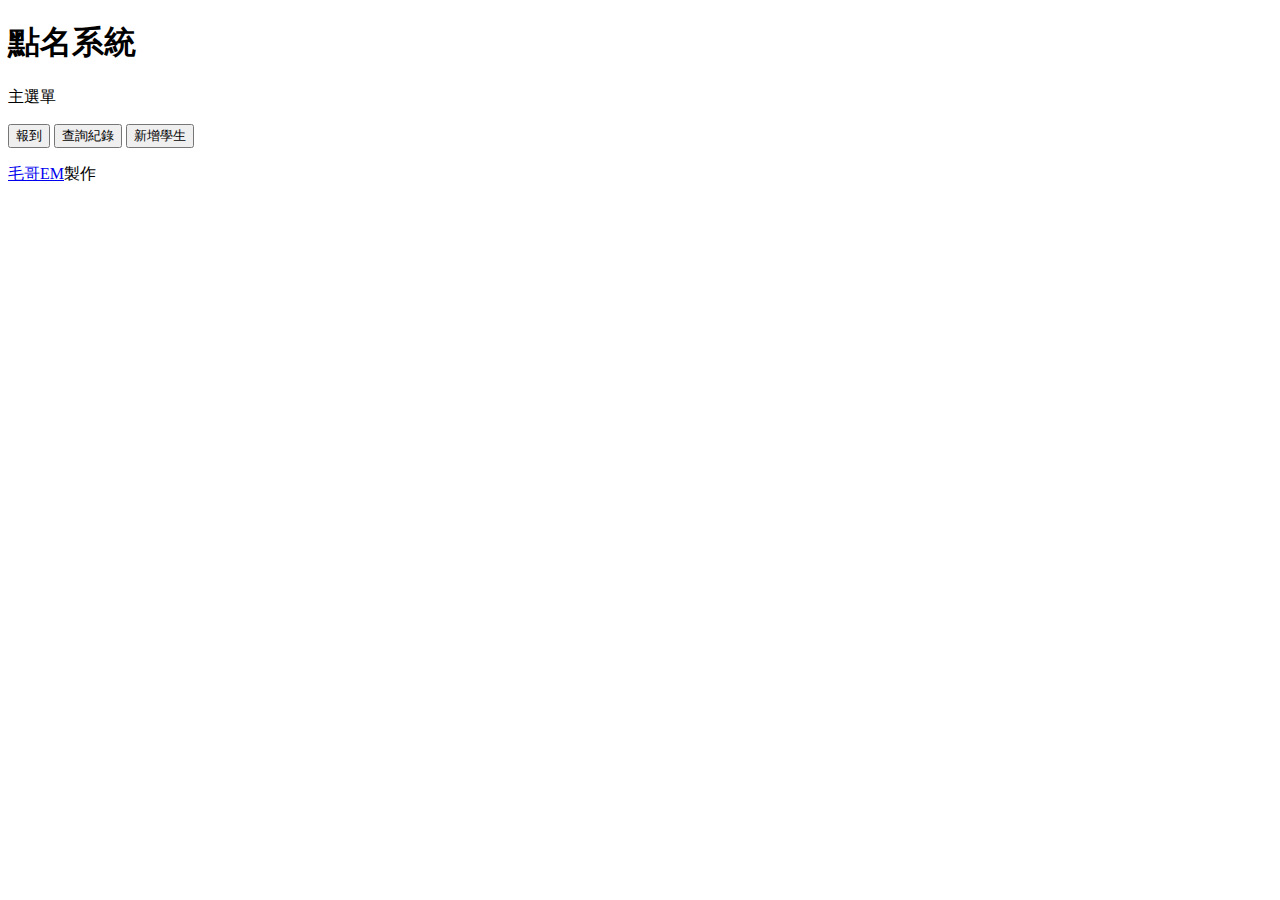
==== index.html @ 192edcb1 "Create index.html" ====
<!DOCTYPE html>
<head>
 <meta charset="utf-8" />
 <title>點名系統</title>
 <!-- 網站資訊 -->
 <meta name="description" content="使用Google sheet的api紀錄出缺席" />
 <meta name="author" content="毛哥EM" />
 <!-- 讓網址正常顯示以及裝飾 -->
 <meta name="viewport" content="width=device-width, initial-scale=1" />
 <meta name="theme-color" content="00BFFF" />
 <link rel="stylesheet" type="text/css" href="style.css" media="screen" />
</head>
<body>
 <main>
  <h1>點名系統</h1>
  <p>主選單</p>
  <button onclick="window.location='check-in.html';">報到</button>
  <button onclick="window.location='search.html';">查詢紀錄</button>
  <button onclick="window.location='sign-up.html';">新增學生</button>
  <p>
   <a href="https://Edit-Mr.github.io">毛哥EM</a>製作
  </p>
 </main>
</body>
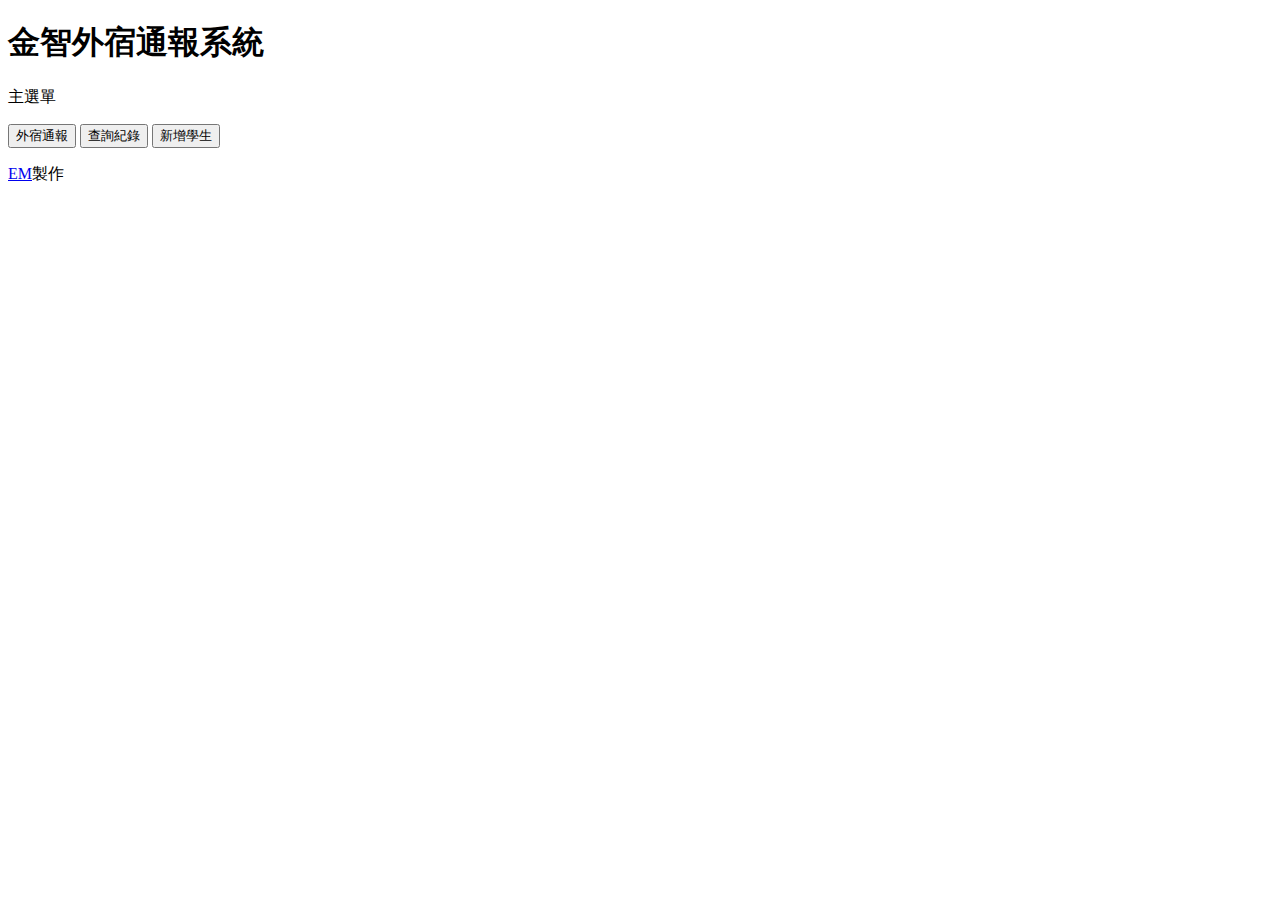
==== commit 90d6243f: "Update1 index.html" ====
--- a/index.html
+++ b/index.html
@@ -1,10 +1,10 @@
 <!DOCTYPE html>
 <head>
  <meta charset="utf-8" />
- <title>點名系統</title>
+ <title>金智外宿通報系統</title>
  <!-- 網站資訊 -->
  <meta name="description" content="使用Google sheet的api紀錄出缺席" />
- <meta name="author" content="毛哥EM" />
+ <meta name="author" content="EM" />
  <!-- 讓網址正常顯示以及裝飾 -->
  <meta name="viewport" content="width=device-width, initial-scale=1" />
  <meta name="theme-color" content="00BFFF" />
@@ -12,13 +12,13 @@
 </head>
 <body>
  <main>
-  <h1>點名系統</h1>
+  <h1>金智外宿通報系統</h1>
   <p>主選單</p>
-  <button onclick="window.location='check-in.html';">報到</button>
+  <button onclick="window.location='check-in.html';">外宿通報</button>
   <button onclick="window.location='search.html';">查詢紀錄</button>
   <button onclick="window.location='sign-up.html';">新增學生</button>
   <p>
-   <a href="https://Edit-Mr.github.io">毛哥EM</a>製作
+   <a href="https://Edit-Mr.github.io">EM</a>製作
   </p>
  </main>
 </body>
